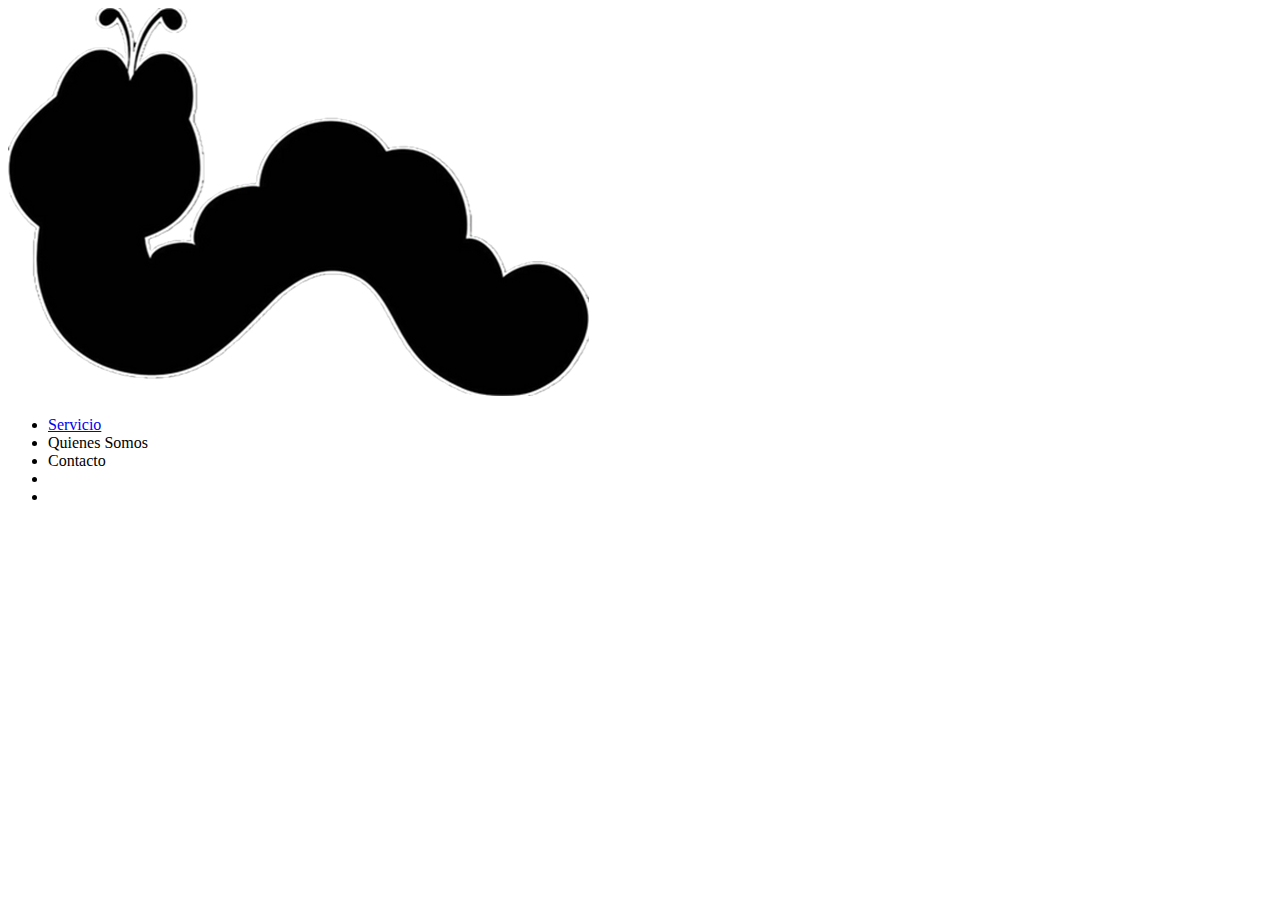
==== html/index.html @ 6604f81f "starting" ====
<!DOCTYPE html>
<html lang="en">
<head>
    <meta charset="UTF-8">
    <meta name="viewport" content="width=device-width, initial-scale=1.0">
    <title>Kandy Truck</title>
</head>
<body>


    

     <header>
        <div class="logo">
            <img src="/html/assets/imgs/gusanoNegroLogo.png" alt="Logo gusano negro">

        </div>

        <nav class="navbar">
            <ul>
                <li><a href="#">Servicio</a></li>
                <li><a href="#"></a>Quienes Somos</li>
                <li><a href="#"></a>Contacto</li>
                <li><a href="#"></a></li>
                <li><a href="#"></a></li>
            </ul>
        </nav>
     </header>
     <div class="hero-section">
        <div class="hero-content"></div>
        <h1></h1>
        <p></p>
    </div>
    <div class="hero-video">
        <video src="/html/assets/vids/ositosBlanco.mp4" autoplay muted playsinline style="width: 100%; height: auto;"></video>
    </div>






    
</body>
</html>
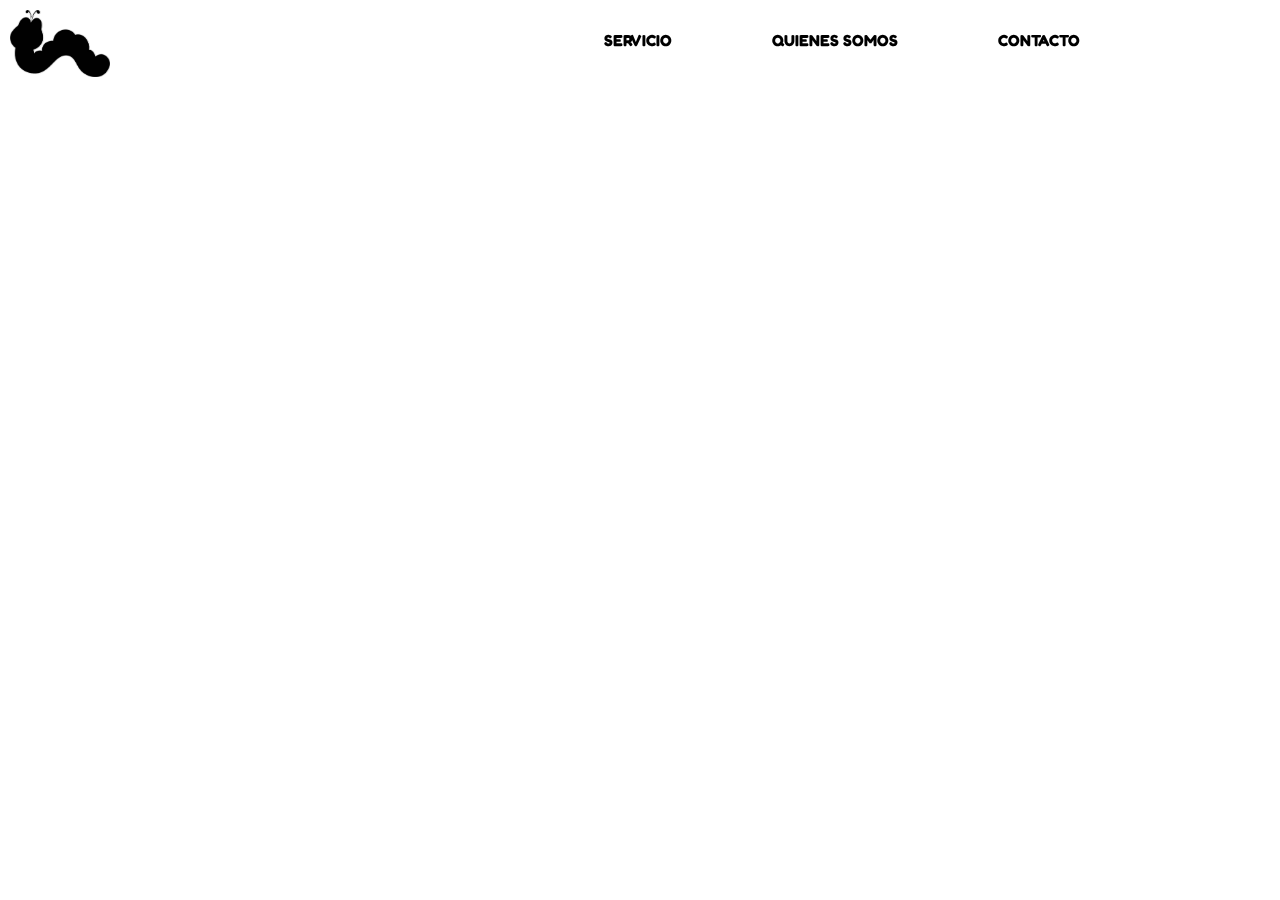
==== commit 2f18669f: "header y fuente y estilos" ====
--- a/html/index.html
+++ b/html/index.html
@@ -4,6 +4,12 @@
     <meta charset="UTF-8">
     <meta name="viewport" content="width=device-width, initial-scale=1.0">
     <title>Kandy Truck</title>
+    <link rel="stylesheet" href="/html/assets/css/style.css">
+    <link rel="preconnect" href="https://fonts.googleapis.com">
+    <link rel="preconnect" href="https://fonts.gstatic.com" crossorigin>
+    <link href="https://fonts.googleapis.com/css2?family=Fredoka:wght@300..700&family=Luckiest+Guy&display=swap" rel="stylesheet">
+
+
 </head>
 <body>
 
@@ -16,11 +22,11 @@
 
         </div>
 
-        <nav class="navbar">
-            <ul>
-                <li><a href="#">Servicio</a></li>
-                <li><a href="#"></a>Quienes Somos</li>
-                <li><a href="#"></a>Contacto</li>
+        <nav class="nav">
+            <ul id="nav-items">
+                <li><a href="#">SERVICIO</a></li>
+                <li><a href="#"></a>QUIENES SOMOS</li>
+                <li><a href="#"></a>CONTACTO</li>
                 <li><a href="#"></a></li>
                 <li><a href="#"></a></li>
             </ul>
--- a/html/assets/css/style.css
+++ b/html/assets/css/style.css
@@ -0,0 +1,62 @@
+:root {
+    --fs-1: 5rem;
+    --fs-2: 4.5rem;
+    --fs-3: 2.4rem;
+    --fs-4: 1.8rem;
+    --fs-5: 1.4rem;
+    --fs-6: 1.2rem;
+    --ff-fredoka: 'Fredoka', sans-serif;
+    --logo-size: 100px; 
+  }
+
+  header{
+    width: 100%;
+    position:fixed;
+    top:0;
+    left: 0;
+    display: flex;
+    align-items: center;
+    justify-content: space-between;
+    background-color: transparent;
+  }
+
+  .logo img {
+    width: var(--logo-size); 
+    height: auto; 
+    padding-left: 10%;
+    padding-top: 10%;
+}
+  #nav-items {
+    display: flex;
+    align-items: center;
+    
+    
+}
+  #nav-items li{
+    font-family: var(--ff-fredoka);
+    list-style: none;
+    margin-left: 100px;
+    text-transform: capitalize;
+    font-weight: bolder;
+ }
+ #nav-items a {
+    text-decoration: none;
+    color:inherit;
+    
+ }
+ .hero-section{
+
+ }
+ .hero-content{
+
+ }
+
+ .hero-video{
+    width: 100%;
+    height: max-content;
+    position: absolute; /* Posiciona el video en relación al contenedor */
+    top: 0; /* Alinea el video con la parte superior de la página */
+    left: 0; /* Alinea el video con el lado izquierdo de la página */
+    height: 100vh; /* Asegura que el video ocupe toda la altura de la ventana */
+    z-index: -1; /* Envía el video detrás del contenido, incluido el header */
+}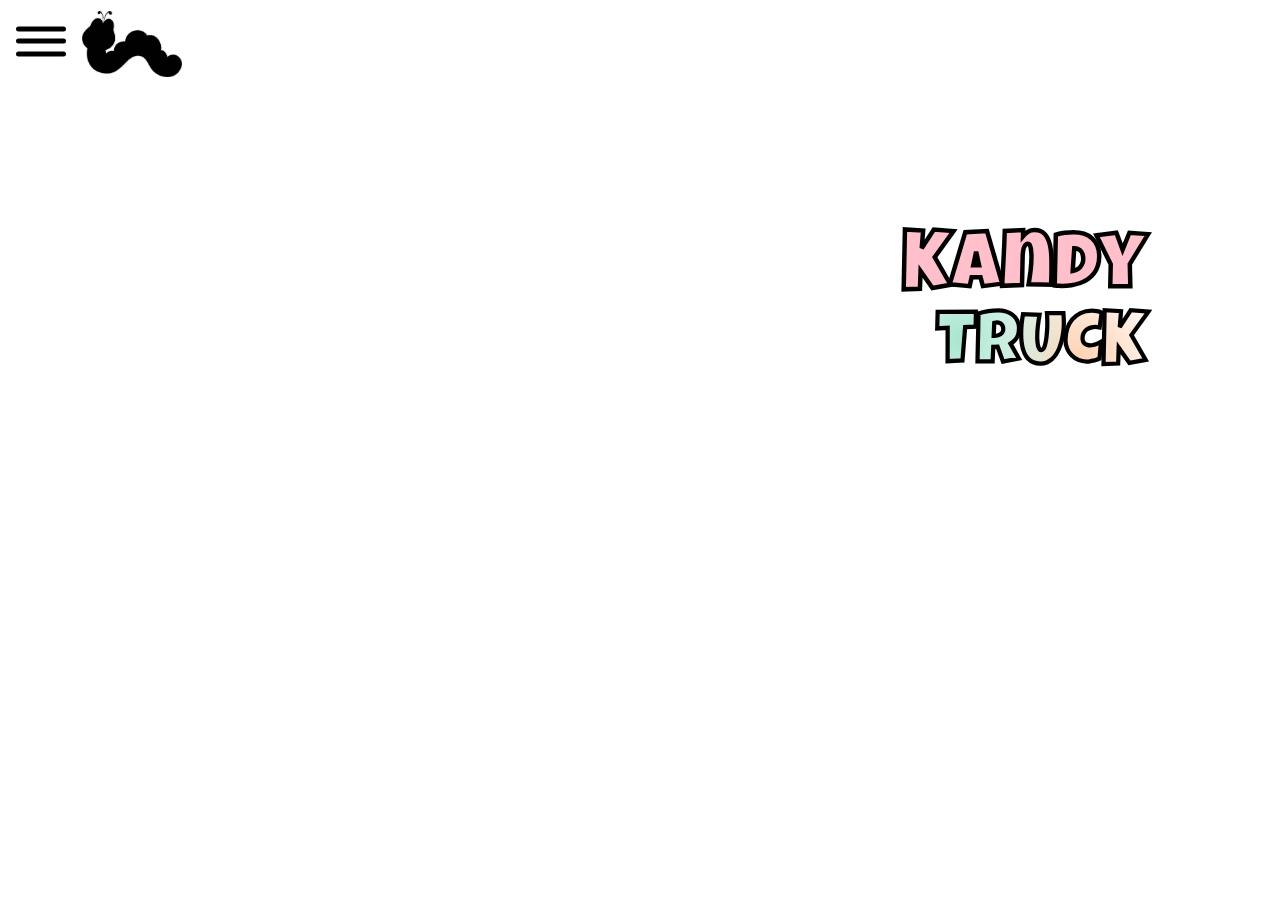
==== commit 0b8fac97: "colores,svg,navbar,h1 y h2" ====
--- a/html/index.html
+++ b/html/index.html
@@ -7,9 +7,7 @@
     <link rel="stylesheet" href="/html/assets/css/style.css">
     <link rel="preconnect" href="https://fonts.googleapis.com">
     <link rel="preconnect" href="https://fonts.gstatic.com" crossorigin>
-    <link href="https://fonts.googleapis.com/css2?family=Fredoka:wght@300..700&family=Luckiest+Guy&display=swap" rel="stylesheet">
-
-
+    <link href="https://fonts.googleapis.com/css2?family=Luckiest+Guy&display=swap" rel="stylesheet">
 </head>
 <body>
 
@@ -17,24 +15,34 @@
     
 
      <header>
+        <div class="off-screen-menu">
+            <div class="white-worm">
+                <img src="/html/assets/imgs/gusano.png" alt="guasno blanco">
+            </div>
+            
+            <ul class="menu-items">
+                <li class="menu-item"><a href="#">servicio</a></li>
+                <li class="menu-item"><a href="#">quienes somos</a></li>
+                <li class="menu-item"><a href="#">contacto</a></li>
+            </ul>
+        </div>
+
+        <nav>
+            <div class="ham-menu">
+                <span></span>
+                <span></span>
+                <span></span>
+            </div>
+        </nav>
+
         <div class="logo">
             <img src="/html/assets/imgs/gusanoNegroLogo.png" alt="Logo gusano negro">
-
         </div>
-
-        <nav class="nav">
-            <ul id="nav-items">
-                <li><a href="#">SERVICIO</a></li>
-                <li><a href="#"></a>QUIENES SOMOS</li>
-                <li><a href="#"></a>CONTACTO</li>
-                <li><a href="#"></a></li>
-                <li><a href="#"></a></li>
-            </ul>
-        </nav>
      </header>
      <div class="hero-section">
         <div class="hero-content"></div>
-        <h1></h1>
+        <h1>Kandy</h1>
+        <h2>TRUCK</h2>
         <p></p>
     </div>
     <div class="hero-video">
@@ -42,10 +50,15 @@
     </div>
 
 
+    <!-- <svg xmlns="http://www.w3.org/2000/svg" width="43" height="54" viewBox="0 0 43 54">
+        <g fill="none">
+            <path fill="#E58282" d="M26.255 6c-2.254.02-4.361 1.118-5.664 2.952C19.287 7.118 17.181 6.02 14.927 6c-3.986 0-7.219 3.47-7.219 7.756 0 7.647 12.997 14.495 12.997 14.495s12.773-6.865 12.773-14.495C33.47 9.47 30.241 6 26.255 6z" transform="translate(1 3)"/>
+            <path fill="#E2000F" d="M27.53 18.53l-5.964-5.946-.37-.37c-.113-.135-.281-.214-.458-.214-.178 0-.346.079-.459.215l-.37.369-5.963 5.947c-.202.191-.283.476-.213.745.07.269.28.478.55.548.268.07.554-.012.746-.213l4.942-4.928v12.812h1.533V14.683l4.942 4.928c.192.201.478.283.747.213.27-.07.48-.28.55-.548.07-.269-.012-.554-.214-.745z" transform="translate(1 3)"/>
+            <path fill="#E2000F" d="M20 47.986c-.001.202.08.397.223.54.145.143.34.222.543.22.203 0 .398-.079.542-.222.144-.142.225-.336.225-.538V27H20v20.986z" transform="translate(1 3)"/>
+            <path fill="#E2000F" d="M29.05 0c-3.256.018-6.339 1.464-8.43 3.953C18.532 1.46 15.447.013 12.19 0 5.861 0 .708 5.512.708 12.298c0 4.063 2.233 8.345 6.642 12.737.969.966 2.04 1.936 3.21 2.908 1.683 1.396 3.352 2.609 4.846 3.606.88.588 1.656 1.098 2.343 1.524.089.006.178-.003.264-.027.213-.055.394-.195.502-.386.156-.276.14-.617-.04-.879-.286-.175-.594-.373-.916-.58-5.444-3.53-15.367-10.997-15.367-18.903-.024-2.833 1.029-5.57 2.947-7.66 1.746-1.949 4.226-3.087 6.846-3.143 2.62-.056 5.147.976 6.975 2.849.385.385.74.8 1.061 1.238.141.19.363.302.6.303.236.002.46-.111.598-.303 1.799-2.54 4.713-4.062 7.831-4.089 5.515 0 9.998 4.832 9.998 10.805 0 7.269-8.408 14.19-13.975 17.973-.841.57-1.616 1.076-2.29 1.493-.061.09-.105.192-.128.299-.05.214-.009.44.115.623.16.252.445.397.744.378.144-.009.283-.053.405-.127l1.978-1.397c1.462-.993 3.123-2.196 4.792-3.589 6.532-5.455 9.844-10.716 9.844-15.653C40.533 5.512 35.384 0 29.05 0z" transform="translate(1 3)"/>
+        </g>
+    </svg> -->
 
-
-
-
-    
+    <script src="/html/assets/js/script.js"></script>
 </body>
 </html>--- a/html/assets/css/style.css
+++ b/html/assets/css/style.css
@@ -1,62 +1,209 @@
 :root {
+    --comex-paleacate : rgb(255,236,179);
+    --green-cyane : rgb(168, 230, 207);
+    --pale-orange : rgb(255, 211, 182);
+    --bg-gradient: radial-gradient(circle at 10.83599885304769% 39.17187690734863%, #A8E6CF 0%, 30%, rgba(168, 230, 207, 0) 60%), 
+            radial-gradient(circle at 69.58594004313152% 64.67191060384114%, #FFD3B6 0%, 33.234%, rgba(255, 211, 182, 0) 58%), 
+            radial-gradient(circle at 48.9013671875% 49.521484375%, rgba(0, 0, 0, 0) 0%, 100%, rgba(0, 0, 0, 0) 100%);
     --fs-1: 5rem;
     --fs-2: 4.5rem;
     --fs-3: 2.4rem;
     --fs-4: 1.8rem;
     --fs-5: 1.4rem;
     --fs-6: 1.2rem;
-    --ff-fredoka: 'Fredoka', sans-serif;
+    --ff-luckiest-guy: 'Luckiest Guy', cursive;
     --logo-size: 100px; 
+    --transition: 0.25s ease;
   }
 
+
+
   header{
+    
     width: 100%;
     position:fixed;
     top:0;
     left: 0;
     display: flex;
     align-items: center;
-    justify-content: space-between;
+    /* justify-content: space-between; */
     background-color: transparent;
   }
+
+  .off-screen-menu{
+    background-color: transparent;
+    height: 40vh;
+    width: 100%;
+    max-width: 600px;
+    position: fixed; 
+    top: 0;
+    left: -800px;
+    display: flex;
+    flex-direction: column; /* Stack items vertically */
+    align-items: flex-start; /* Align items to the left */
+    padding: 1rem 4rem; /* Reduced top padding from 2rem to 1rem */
+    transition: 0.3s ease;
+    text-decoration: none;
+    }
+    
+    .off-screen-menu.active{
+      left: 0;
+    }
+
+    nav{
+      padding: 1rem;
+      display: flex;
+      background-color: transparent;
+    }
+
+    .ham-menu{
+      height: 50px;
+      width: 50px;
+      margin-right: auto;
+      position: relative;
+
+    }
+    .ham-menu span{
+      height: 5px;
+      width: 100%;
+      background-color: black;
+      border-radius: 25px;
+      position: absolute;
+      top: 50%;
+      left: 50%;
+      transform: translate(-50%,-50%);
+      transition:.3s ease;
+    }
+    .ham-menu span:nth-child(1){
+      top: 25%;
+    }
+    .ham-menu span:nth-child(3){
+      top: 75%;
+    }
+
+
+    .ham-menu.active span:nth-child(1){
+      top: 50%;
+      transform: translate(-50%,-50%) rotate(45deg);
+      background-color: white;
+      
+    }
+    .ham-menu.active span:nth-child(2){
+      opacity: 0;
+      
+    }
+    .ham-menu.active span:nth-child(3){
+      top: 50%;
+      transform: translate(-50%,-50%) rotate(-45deg);
+      background-color: white;
+    }
+
+    .menu-items{
+      display: flex;
+      flex-direction: column;
+      align-items: center;
+      text-align: center;
+      font-size: 2rem;
+      color: white;
+      font-family: var(--ff-luckiest-guy);
+      font-weight: 400;
+      list-style: none; 
+      flex: 2; /* Toma dos partes del espacio disponible */
+      
+      margin-top: -3rem; /* Negative margin to move list up */
+      margin-left: -3rem; /* Add some indent from the logo */
+      padding-top: 0; /* Eliminar el padding superior si existe */
+    }
+
+    .menu-item a {
+      text-decoration: none; 
+      color: white; 
+    }
+
+    .menu-item {
+      margin-bottom: 1rem; /* Ajusta el espacio entre elementos de la lista */
+    }
+
+    .white-worm img{
+      width: 115px;
+      height: auto;
+      transform: translateY(-0.85rem); /* Adjusted transform value */
+      padding-left: 12px;
+     
+    }
+
+    .white-worm {
+      flex: 1; /* Toma una parte del espacio disponible */
+      align-self: flex-start; /* Alinea el contenedor al inicio */
+      margin-top: -1rem; /* Negative margin to move it up */
+      margin-right: 2rem; /* Añadir espacio después de la imagen */
+      margin-bottom: 1rem; /* Reduced from 2rem to bring list closer */
+    }
+
+
+
 
   .logo img {
     width: var(--logo-size); 
     height: auto; 
-    padding-left: 10%;
     padding-top: 10%;
 }
-  #nav-items {
+
+.logo {
+    opacity: 1;
+    transition: opacity 0.3s ease;
+}
+
+.off-screen-menu.active ~ .logo {
+    opacity: 0;
+}
+
+
+
+
+ .hero-section{
+    height: 100vh;
     display: flex;
-    align-items: center;
-    
-    
-}
-  #nav-items li{
-    font-family: var(--ff-fredoka);
-    list-style: none;
-    margin-left: 100px;
-    text-transform: capitalize;
-    font-weight: bolder;
+    flex-direction: column;
+    align-items: flex-end; 
+    justify-content: center;
+    padding-right: 10%; 
+    margin-top: -15vh;
  }
- #nav-items a {
-    text-decoration: none;
-    color:inherit;
-    
+
+.hero-section h1 {
+    font-size: var(--fs-1);
+    line-height: 1;
+    font-family: var(--ff-luckiest-guy);
+   
+    color: pink;
+    text-align: right;
+    margin: 0;
+    -webkit-text-stroke: 2px black; /* Añade borde negro de 2px */
+}
+
+.hero-section h2 {
+    font-size: var(--fs-2);
+    line-height: 1;
+    font-family: var(--ff-luckiest-guy);
+    background: var(--bg-gradient);
+    -webkit-background-clip: text;
+    background-clip: text;
+    color: transparent;
+    text-align: right;
+    margin: 0;
+    -webkit-text-stroke: 2px black; /* Añade borde negro de 2px */
+}
+
+ .hero-content{
+
  }
- .hero-section{
-
- }
- .hero-content{
-
- }
 
  .hero-video{
+    position: fixed;
+    top: -40px; 
+    left: 0;
     width: 100%;
-    height: max-content;
-    position: absolute; /* Posiciona el video en relación al contenedor */
-    top: 0; /* Alinea el video con la parte superior de la página */
-    left: 0; /* Alinea el video con el lado izquierdo de la página */
-    height: 100vh; /* Asegura que el video ocupe toda la altura de la ventana */
-    z-index: -1; /* Envía el video detrás del contenido, incluido el header */
+    height: 100vh;
+    z-index: -1;
 }